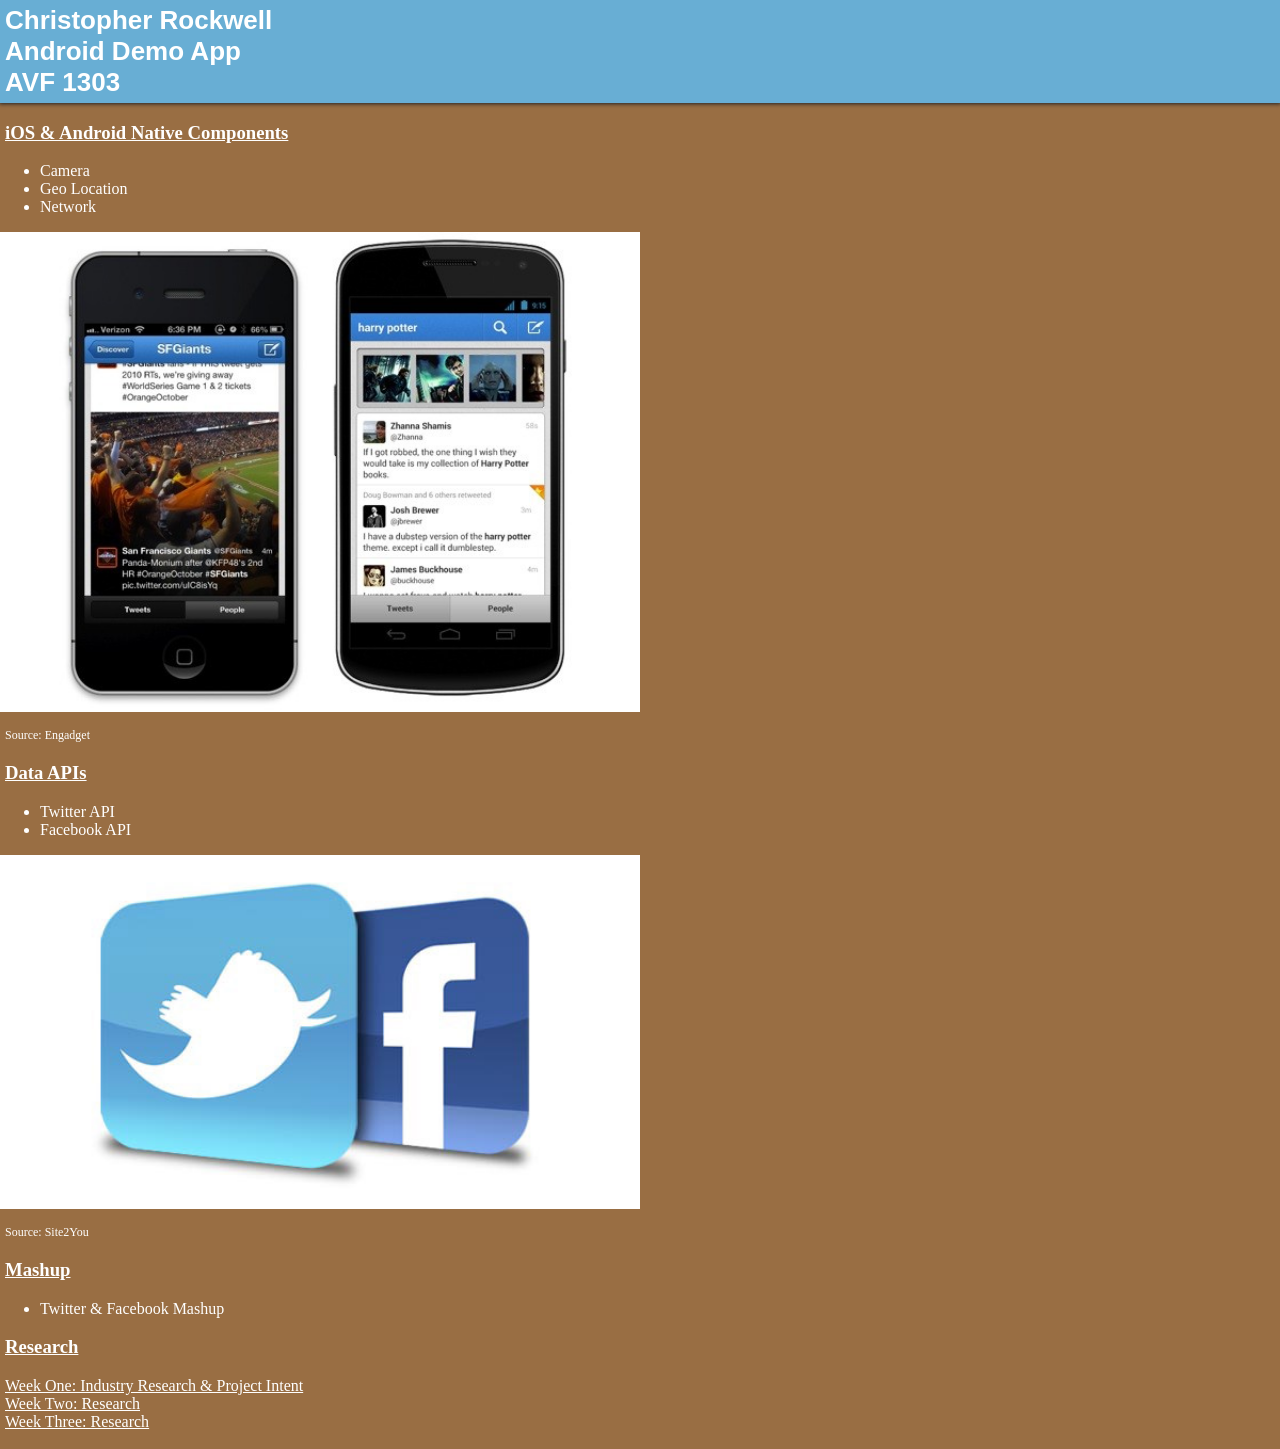
==== Demo_App_Android/AVF_Demo_App/assets/www/index.html @ 972e51d0 "Completed Code" ====
<!DOCTYPE html>
<!--
    Licensed to the Apache Software Foundation (ASF) under one
    or more contributor license agreements.  See the NOTICE file
    distributed with this work for additional information
    regarding copyright ownership.  The ASF licenses this file
    to you under the Apache License, Version 2.0 (the
    "License"); you may not use this file except in compliance
    with the License.  You may obtain a copy of the License at

    http://www.apache.org/licenses/LICENSE-2.0

    Unless required by applicable law or agreed to in writing,
    software distributed under the License is distributed on an
    "AS IS" BASIS, WITHOUT WARRANTIES OR CONDITIONS OF ANY
     KIND, either express or implied.  See the License for the
    specific language governing permissions and limitations
    under the License.
-->
<html>
    <head>
        <meta http-equiv="Content-Type" content="text/html; charset=UTF-8" />
        <meta name="format-detection" content="telephone=no" />
        <meta name="viewport" content="user-scalable=no, initial-scale=1, maximum-scale=1, minimum-scale=1, width=device-width, height=device-height, target-densitydpi=device-dpi" />
        <link rel="stylesheet" type="text/css" href="css/style.css" />
        <title>Launch Page</title>
    </head>
    <body>
        <h1>Christopher Rockwell<br>Android Demo App <br>AVF 1303</h1>
        <div class="native"><h3>iOS & Android Native Components</h3>
        <ul><li>Camera</li><li>Geo Location</li><li>Network</li></ul></div>
        <div class="phone"><img src="img/iAndroid.jpg" /></div>
        <p>Source: Engadget</p>
        <div class="api"><h3>Data APIs</h3>
        <ul><li>Twitter API</li><li>Facebook API</li></ul></div>
        <div class="tfb"><img src="img/twitter_facebook.jpg" /></div>
        <p>Source: Site2You</p>
        <div class="mashup"><h3>Mashup</h3>
        <ul><li>Twitter & Facebook Mashup</li></ul></div>
        <div class="research"><h3>Research</h3>
        <a href="#">Week One: Industry Research & Project Intent</a><br><a href="#">Week Two: Research</a><br><a href="#">Week Three: Research</a><br><br></div>
    </body>
</html>
---- Demo_App_Android/AVF_Demo_App/assets/www/css/style.css ----
body {
    font-family: Georgia1, Georgia, serif;
    padding: 0px;
    margin: 0px auto;
    background: #996E43;
    color: white;
}

h1 {
    font-family: Arial Black, Arial Black, Gadget, sans-serif;
    font-size: 26px;
    background: #68AED4;
    padding: 5px;
    margin: 0px;
    box-shadow: .3px .3px 4px 1px #222;
    -webkit-box-shadow: .3px .3px 4px 1px #222;
}

h3 {
    margin-left: 5px;
    text-decoration: underline;
}

p {
    margin-left: 5px;
    font-size: 12px;
}

.phone img {
    width: 50%;
    height: 50%;
}

.tfb img {
    width: 50%;
    height: 50%;
}

.research a {
    margin-left: 5px;
    color: white;
}
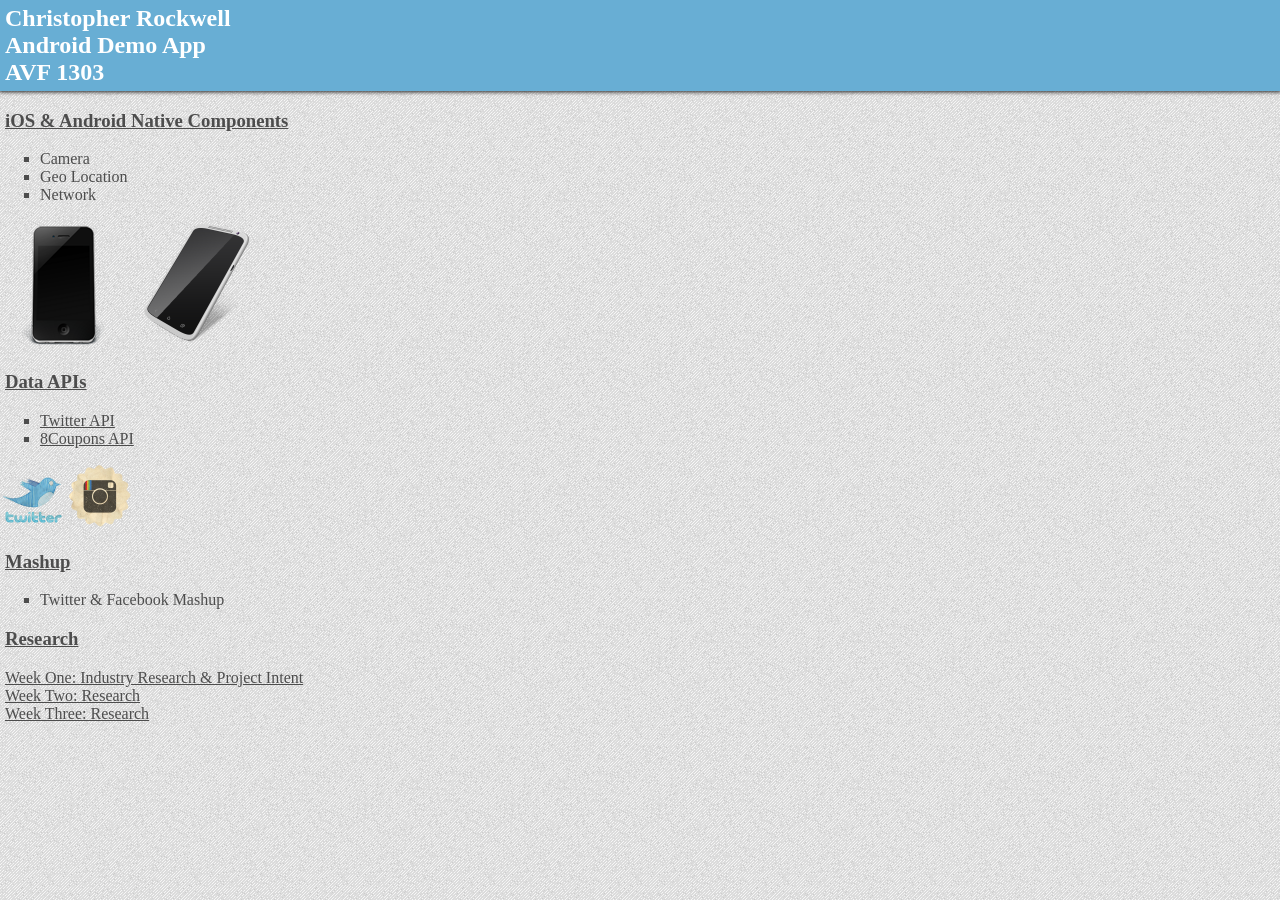
==== commit 5b991386: "Completed week 2 code" ====
--- a/Demo_App_Android/AVF_Demo_App/assets/www/index.html
+++ b/Demo_App_Android/AVF_Demo_App/assets/www/index.html
@@ -20,24 +20,29 @@
 <html>
     <head>
         <meta http-equiv="Content-Type" content="text/html; charset=UTF-8" />
-        <meta name="format-detection" content="telephone=no" />
-        <meta name="viewport" content="user-scalable=no, initial-scale=1, maximum-scale=1, minimum-scale=1, width=device-width, height=device-height, target-densitydpi=device-dpi" />
+        <meta name="viewport" content="target-densitydpi=device-dpi, width=device-width" />
         <link rel="stylesheet" type="text/css" href="css/style.css" />
         <title>Launch Page</title>
     </head>
     <body>
         <h1>Christopher Rockwell<br>Android Demo App <br>AVF 1303</h1>
+        
         <div class="native"><h3>iOS & Android Native Components</h3>
-        <ul><li>Camera</li><li>Geo Location</li><li>Network</li></ul></div>
-        <div class="phone"><img src="img/iAndroid.jpg" /></div>
-        <p>Source: Engadget</p>
+            <ul><li>Camera</li><li>Geo Location</li><li>Network</li></ul>
+        </div><!--Close Div-->
+        <div class="phone"><img src="img/iPhone.png" />
+            <img src="img/Android.png" />
+        </div><!--Close Div-->
         <div class="api"><h3>Data APIs</h3>
-        <ul><li>Twitter API</li><li>Facebook API</li></ul></div>
-        <div class="tfb"><img src="img/twitter_facebook.jpg" /></div>
-        <p>Source: Site2You</p>
+            <ul><li><a href="twitter.html">Twitter API</a></li><li><a href="coupon.html">8Coupons API</a></li></ul>
+        </div><!--Close Div-->
+        <div class="tig"><img src="img/twitter.png" />
+            <img src="img/instagram.png" />
+        </div><!--Close Div-->
         <div class="mashup"><h3>Mashup</h3>
-        <ul><li>Twitter & Facebook Mashup</li></ul></div>
+            <ul><li>Twitter & Facebook Mashup</li></ul>
+        </div><!--Close Div-->
         <div class="research"><h3>Research</h3>
-        <a href="#">Week One: Industry Research & Project Intent</a><br><a href="#">Week Two: Research</a><br><a href="#">Week Three: Research</a><br><br></div>
-    </body>
+        <a href="week1.html">Week One: Industry Research & Project Intent</a><br><a href="#">Week Two: Research</a><br><a href="#">Week Three: Research</a><br><br>
+        </div><!--Close Div-->
 </html>
--- a/Demo_App_Android/AVF_Demo_App/assets/www/css/style.css
+++ b/Demo_App_Android/AVF_Demo_App/assets/www/css/style.css
@@ -2,13 +2,14 @@
     font-family: Georgia1, Georgia, serif;
     padding: 0px;
     margin: 0px auto;
-    background: #996E43;
-    color: white;
+    background: url('../img/bg.png');
+    color: #4D4D4D;
 }
 
 h1 {
-    font-family: Arial Black, Arial Black, Gadget, sans-serif;
-    font-size: 26px;
+    color: white;
+    font-family: 'Palatino Linotype','Book Antiqua', Palatino, serif;
+    font-size: 24px;
     background: #68AED4;
     padding: 5px;
     margin: 0px;
@@ -21,22 +22,131 @@
     text-decoration: underline;
 }
 
+h4 {
+    background: white;
+    padding: 5px;
+}
+
+li {
+    list-style: square;
+}
+
 p {
     margin-left: 5px;
     font-size: 12px;
 }
 
-.phone img {
-    width: 50%;
-    height: 50%;
+a {
+    color: #4D4D4D;
 }
 
-.tfb img {
-    width: 50%;
-    height: 50%;
+.phone img {
+    display: inline;
+}
+
+.tig img {
+    display: inline;
 }
 
 .research a {
     margin-left: 5px;
+    color: #4D4D4D;
+}
+
+#head {
+    text-align: center;
+}
+
+#form {
+    margin: 30px auto;
+    text-align: center;
+}
+
+#btn {
     color: white;
+    border: 4px solid white;
+    height: 35px;
+    background: #4d4d4d;
+    font-size: 14px;
+    font-family: Georgia1, Georgia, serif;
+    -webkit-box-shadow: 1px 1px 2px rgba(50, 50, 50, 0.75);
+    -moz-box-shadow:    1px 1px 2px rgba(50, 50, 50, 0.75);
+    box-shadow:         1px 1px 2px rgba(50, 50, 50, 0.75);
 }
+
+#feed {
+    width: 400px;
+    margin: 0px auto;
+}
+
+#feed img {
+    background: white;
+    padding: 5px;
+}
+
+#query {
+    font-family: Georgia1, Georgia, serif;
+    font-size: 12px;
+    border: 3px solid #4d4d4d;
+    border-radius: 0px;
+    height: 35px;
+}
+
+#home{
+    margin: 0px auto;
+    width: 70px;
+    text-align: center;
+    padding: 5px;
+    background: #4D4D4D;
+}
+
+#home a {
+    color: white;
+    font-size: 20px;
+}
+
+#par {
+    padding: 10px;
+    margin: 10px auto;
+    background: white;
+    width: 450px;
+    font-size: 14px;
+}
+
+#cpsForm {
+    margin: 20px auto;
+    width: 400px;
+    text-align: center;
+    font-size: 18px;
+}
+
+#sub {
+    font-family: Georgia1, Georgia, serif;
+    font-size: 18px;
+    height: 35px;
+    color: white;
+    background: #4d4d4d;
+    width: 150px;
+    margin: 0px auto;
+    display: block;
+    border: 4px solid white;
+    -webkit-box-shadow: 1px 1px 2px rgba(50, 50, 50, 0.75);
+    -moz-box-shadow:    1px 1px 2px rgba(50, 50, 50, 0.75);
+    box-shadow:         1px 1px 2px rgba(50, 50, 50, 0.75);
+}
+
+#cps {
+    width: 450px;
+    background: white;
+    margin: 20px auto;
+    padding: 10px;
+}
+
+#zip {
+    border-radius: 0px;
+    height: 35px;
+    font-family: Georgia1, Georgia, serif;
+    font-size: 12px;
+    border: 3px solid #4d4d4d;
+}
+
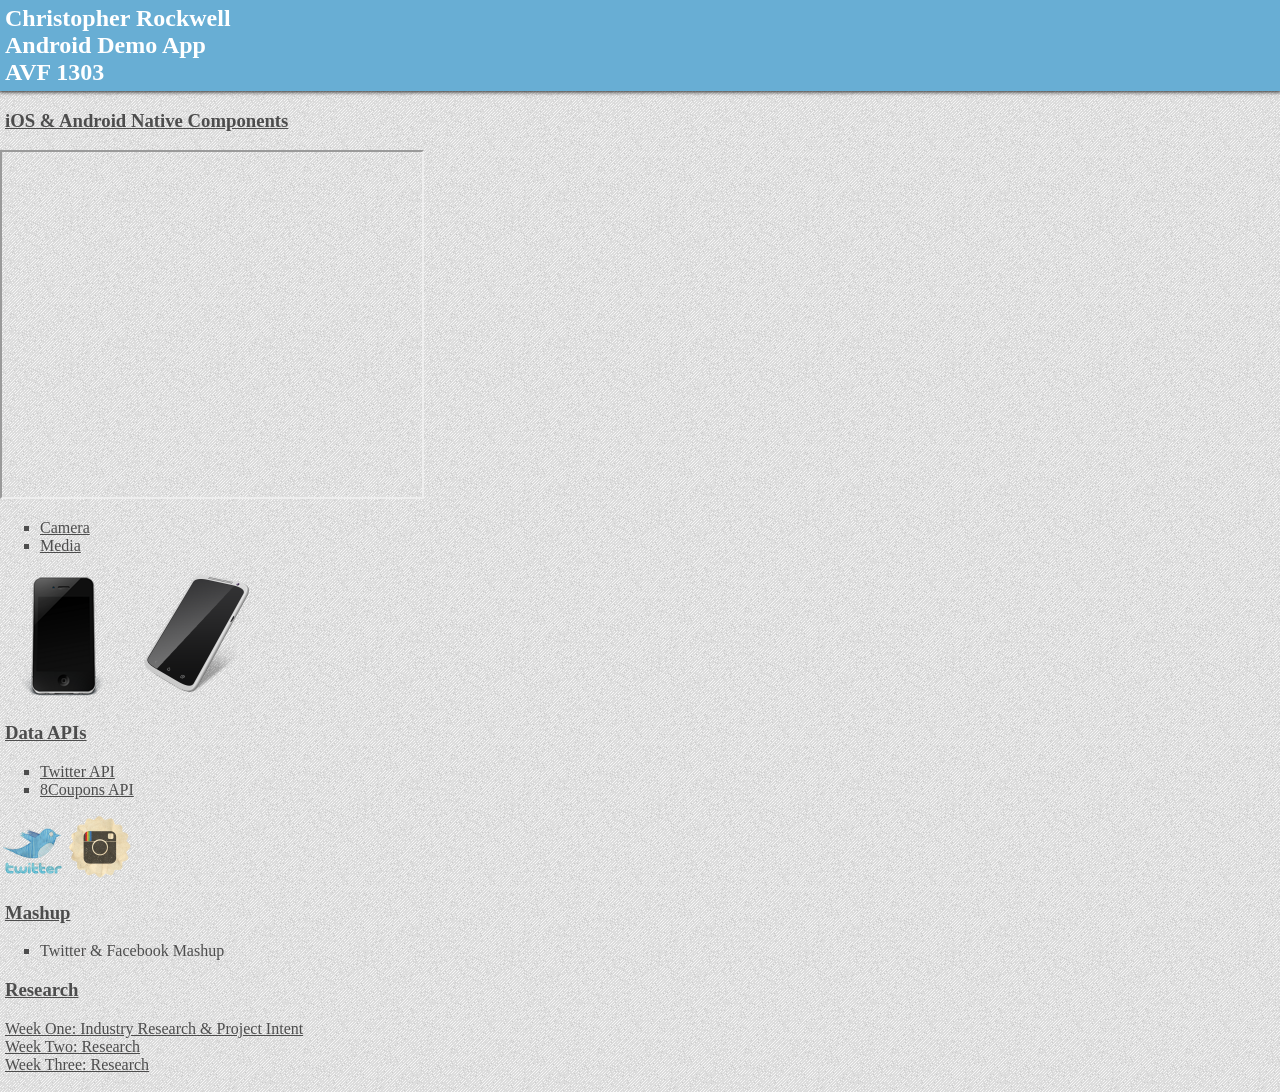
==== commit 3fd2ba14: "Complete Week 3 Code" ====
--- a/Demo_App_Android/AVF_Demo_App/assets/www/index.html
+++ b/Demo_App_Android/AVF_Demo_App/assets/www/index.html
@@ -28,7 +28,10 @@
         <h1>Christopher Rockwell<br>Android Demo App <br>AVF 1303</h1>
         
         <div class="native"><h3>iOS & Android Native Components</h3>
-            <ul><li>Camera</li><li>Geo Location</li><li>Network</li></ul>
+            <iframe width="420" height="345"
+                src="http://www.youtube.com/watch?v=UnJM4aOQ-pA">
+            </iframe>
+            <ul><li><a href="camera.html">Camera</a></li><li><a href="media.html">Media</a></li></ul>
         </div><!--Close Div-->
         <div class="phone"><img src="img/iPhone.png" />
             <img src="img/Android.png" />
@@ -43,6 +46,6 @@
             <ul><li>Twitter & Facebook Mashup</li></ul>
         </div><!--Close Div-->
         <div class="research"><h3>Research</h3>
-        <a href="week1.html">Week One: Industry Research & Project Intent</a><br><a href="#">Week Two: Research</a><br><a href="#">Week Three: Research</a><br><br>
+        <a href="week1.html">Week One: Industry Research & Project Intent</a><br><a href="week2.html">Week Two: Research</a><br><a href="#">Week Three: Research</a><br><br>
         </div><!--Close Div-->
 </html>
--- a/Demo_App_Android/AVF_Demo_App/assets/www/css/style.css
+++ b/Demo_App_Android/AVF_Demo_App/assets/www/css/style.css
@@ -150,3 +150,68 @@
     border: 3px solid #4d4d4d;
 }
 
+#pic {
+    margin: 10px auto;
+    background: #4d4d4d;
+    color: white;
+    padding: 10px;
+    width: 120px;
+    display: block;
+    border: none;
+    font-size: 14px;
+    -webkit-box-shadow: 1px 1px 2px rgba(50, 50, 50, 0.75);
+    -moz-box-shadow:    1px 1px 2px rgba(50, 50, 50, 0.75);
+    box-shadow:         1px 1px 2px rgba(50, 50, 50, 0.75);
+}
+
+#images img {
+    width: 50%;
+    height: 50%;
+    margin: 7px auto;
+    display: block;
+    border: 5px solid white;
+    -webkit-box-shadow: 1px 1px 2px rgba(50, 50, 50, 0.75);
+    -moz-box-shadow:    1px 1px 2px rgba(50, 50, 50, 0.75);
+    box-shadow:         1px 1px 2px rgba(50, 50, 50, 0.75);
+}
+
+.container {
+    margin: 10px auto;
+    text-align: center;
+    width: 400px;
+}
+
+label {
+    width: 200px;
+    float: left;
+}
+
+#subCon, #pbutton, #getGeo, #play, #stop {
+    font-family: Georgia1, Georgia, serif;
+    font-size: 18px;
+    height: 35px;
+    color: white;
+    background: #4d4d4d;
+    width: 150px;
+    margin: 10px auto;
+    display: block;
+    border: 4px solid white;
+    -webkit-box-shadow: 1px 1px 2px rgba(50, 50, 50, 0.75);
+    -moz-box-shadow:    1px 1px 2px rgba(50, 50, 50, 0.75);
+    box-shadow:         1px 1px 2px rgba(50, 50, 50, 0.75);
+}
+
+#pinfo, #geo {
+    font-family: Georgia1, Georgia, serif;
+    font-size: 18px;
+    background: white;
+    color: #4d4d4d;
+    margin: 0px auto;
+    width: 300px;
+    text-align: center;
+}
+
+#playInfo {
+    text-align: center;
+}
+
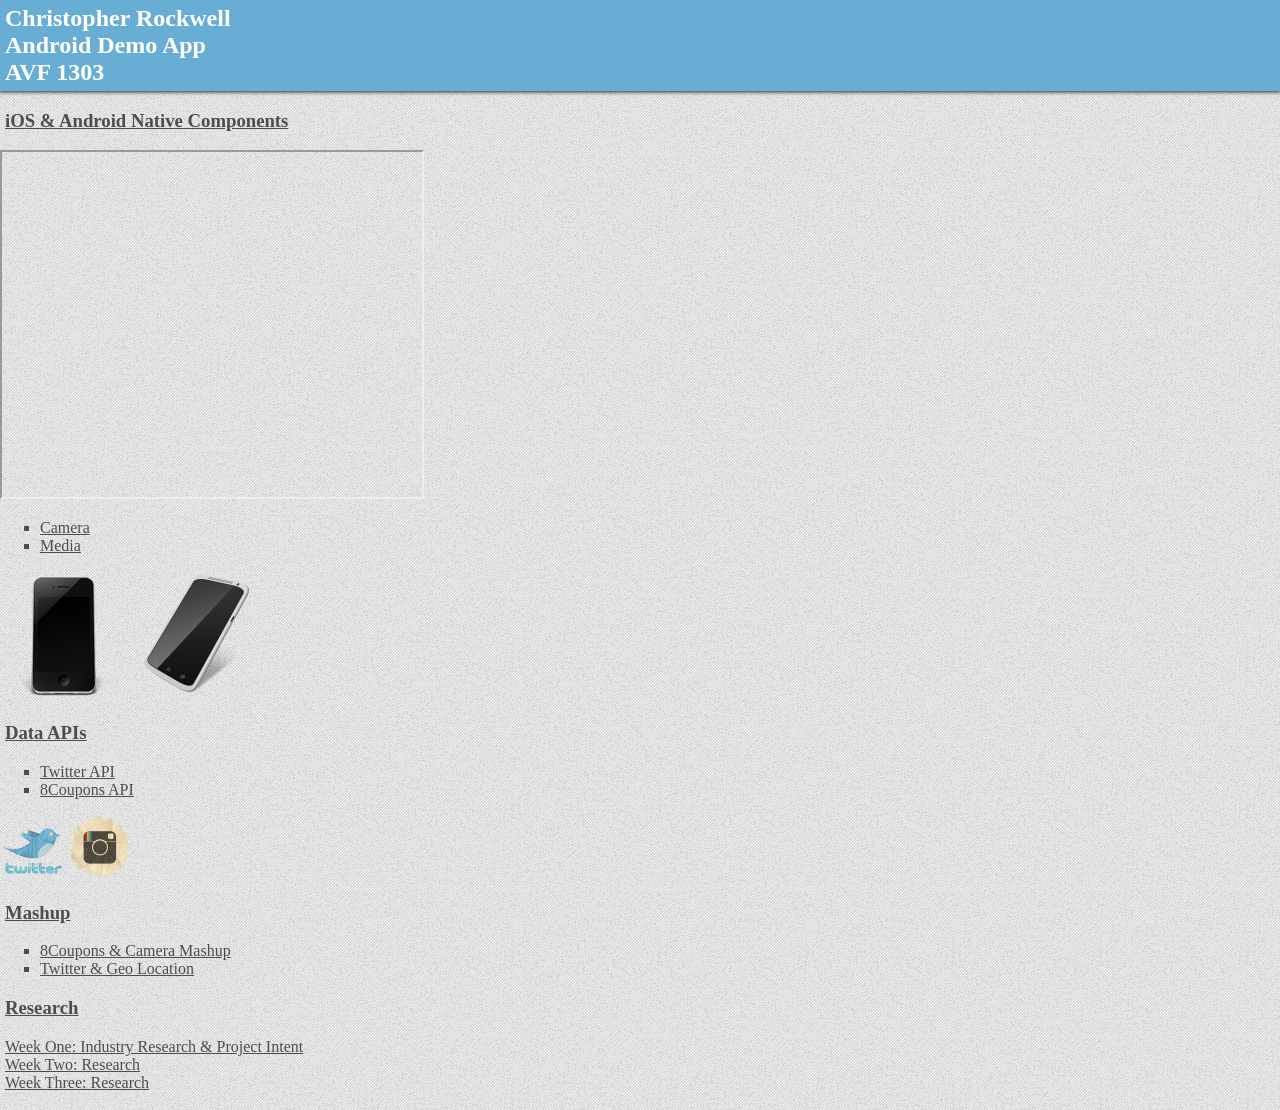
==== commit 23aeb0c0: "Completed Week 4 Code" ====
--- a/Demo_App_Android/AVF_Demo_App/assets/www/index.html
+++ b/Demo_App_Android/AVF_Demo_App/assets/www/index.html
@@ -29,7 +29,7 @@
         
         <div class="native"><h3>iOS & Android Native Components</h3>
             <iframe width="420" height="345"
-                src="http://www.youtube.com/watch?v=UnJM4aOQ-pA">
+                src="http://www.youtube.com/embed/UnJM4aOQ-pA">
             </iframe>
             <ul><li><a href="camera.html">Camera</a></li><li><a href="media.html">Media</a></li></ul>
         </div><!--Close Div-->
@@ -43,9 +43,10 @@
             <img src="img/instagram.png" />
         </div><!--Close Div-->
         <div class="mashup"><h3>Mashup</h3>
-            <ul><li>Twitter & Facebook Mashup</li></ul>
+            <ul><li><a href="mashup1.html">8Coupons & Camera Mashup</a></li>
+                    <li><a href="mashup2.html">Twitter & Geo Location</a></li></ul>
         </div><!--Close Div-->
         <div class="research"><h3>Research</h3>
-        <a href="week1.html">Week One: Industry Research & Project Intent</a><br><a href="week2.html">Week Two: Research</a><br><a href="#">Week Three: Research</a><br><br>
+        <a href="week1.html">Week One: Industry Research & Project Intent</a><br><a href="week2.html">Week Two: Research</a><br><a href="week3.html">Week Three: Research</a><br><br>
         </div><!--Close Div-->
 </html>
--- a/Demo_App_Android/AVF_Demo_App/assets/www/css/style.css
+++ b/Demo_App_Android/AVF_Demo_App/assets/www/css/style.css
@@ -215,3 +215,6 @@
     text-align: center;
 }
 
+#ti {
+    text-align: center;
+}
